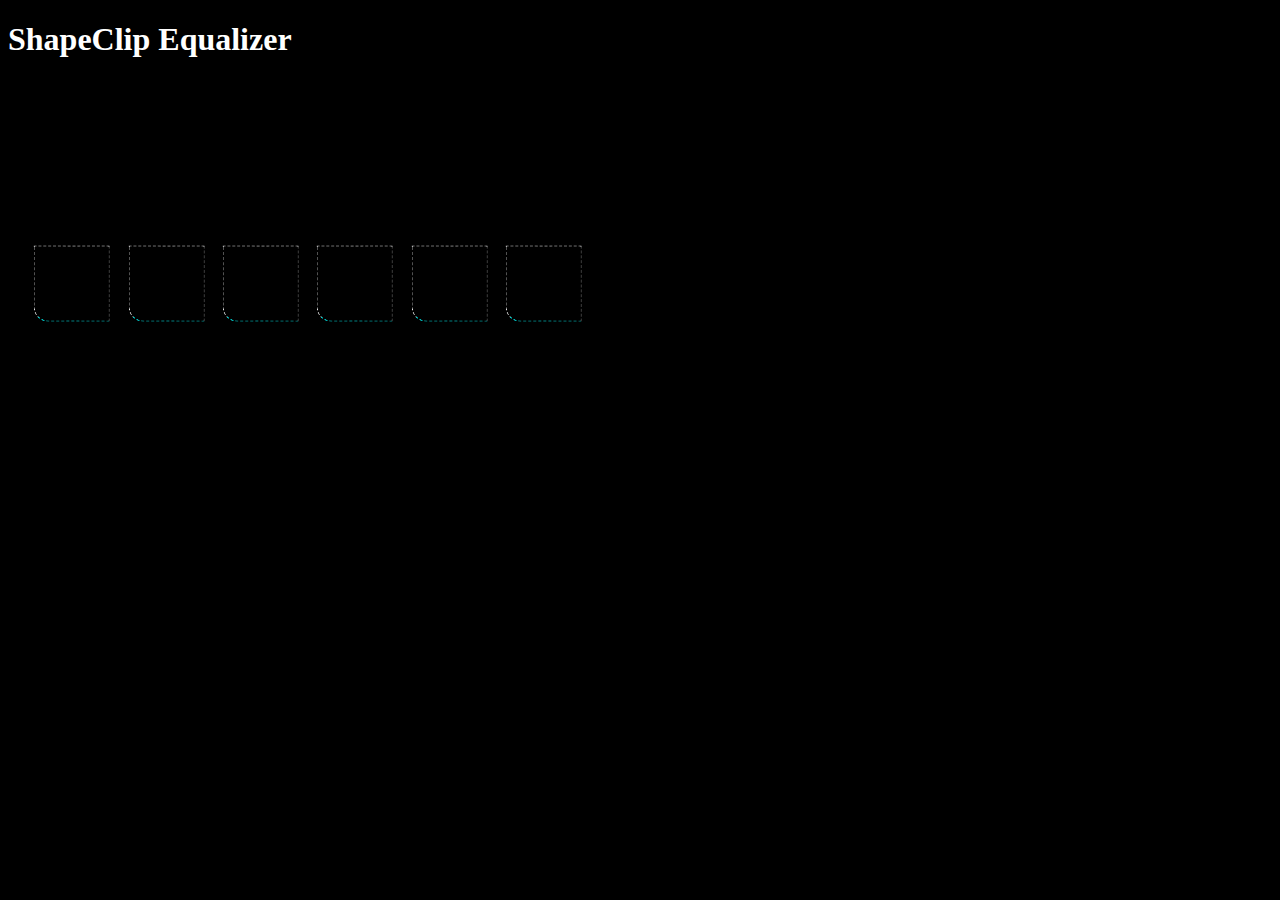
==== equalizer.html @ e73f9e93 "First commit" ====
<!doctype html>
<head>
	<script src="http://ajax.googleapis.com/ajax/libs/jquery/2.1.3/jquery.min.js"></script>
	<script type="text/javascript" src="JavaScript/ShapeClipAPI.js"></script>
	<script type="text/javascript" src="config.js"></script>
	<script type="text/javascript" src="JavaScript/AudioContext.js"></script>
	<link rel=StyleSheet href="style.css" type="text/css">
</head>

<body>
<h1 style="font-family:calibri">ShapeClip Equalizer</h1>
<br>
<br>
<canvas id="canvas" width="60" height="130" style="display: block;"></canvas>

</body>

</html>

<script type="text/javascript">

var context = new AudioContext();
var audioBuffer;
var sourceNode;
var analyser;
var javascriptNode;

var pads = [];

$(document).ready(function() {
	// create the audio context (chrome only for now)
	// create the audio context (chrome only for now)
	if (! window.AudioContext) {
		if (! window.webkitAudioContext) {
			alert('no audiocontext found');
		}
		window.AudioContext = window.webkitAudioContext;
	}
	// load the sound
	setupAudioNodes();
	loadSound("http://"+host+"/SCEqualizer/test_song2.mp3");
	
	// when the javascript node is called
	// we use information from the analyzer node
	// to draw the volume
	javascriptNode.onaudioprocess = function() {

		// get the average for the first channel
		var array =  new Uint8Array(analyser.frequencyBinCount);
		analyser.getByteFrequencyData(array);
		var newArray=Array();
		for(var i=2; i<h_max+2; i++) {
			newArray.push(array[i]);
		}
		mapValues(pads, newArray);
	}
	
	createGrid();
});

/*
* This creates the pixel grid that controls the ShapeClips color and height
*/
function createGrid() {
	var x=1;
	var y=1;
	var count=1;
	// Correct ppi value.
	var agent = navigator.userAgent.toLowerCase();
	if 		(agent.indexOf("windows") 	!= -1) 	{ }
	if 		(agent.indexOf("nexus 5") 	!= -1) 	{ __ppi(150); }
	else if (agent.indexOf("ipad") 		!= -1) 	{ __ppi(160); }
	else if (agent.indexOf("nexus 10") 		!= -1) 	{ __ppi(150); }
	console.log("User Agent: " + agent);
	
	// The size of the shape-clip pad in mm.
	var SC_SIZE = __px(20);
	// The starting position of the grid
	var X = 19;	var Y = 20;
	
	for (var x = 0; x < h_max; ++x) {
		var pX = X + (x * 25); // 29 -- horizontal spacing between pixels			
		var pad = null;
		pad = new ShapeClip({x: __px(pX), width: SC_SIZE, height: SC_SIZE});
		
		//pad._id = "" + x + "x" + y;
		pad._id="pixel_"+count;
		count++;
		pad.outline(true);
		pad.rotate(180);
		pad.PULSE_WIDTH=OVERRIDE_PULSE_WIDTH;
		pads.push(pad);
	}
}

function mapValues(pads, values) {
	for(var i=0; i<values.length; i++) {
		pads[i].height(values[i]*0.01);
	}
}

</script>
---- style.css ----
body {
	background:black;
}

h1 {
	color:white;
}
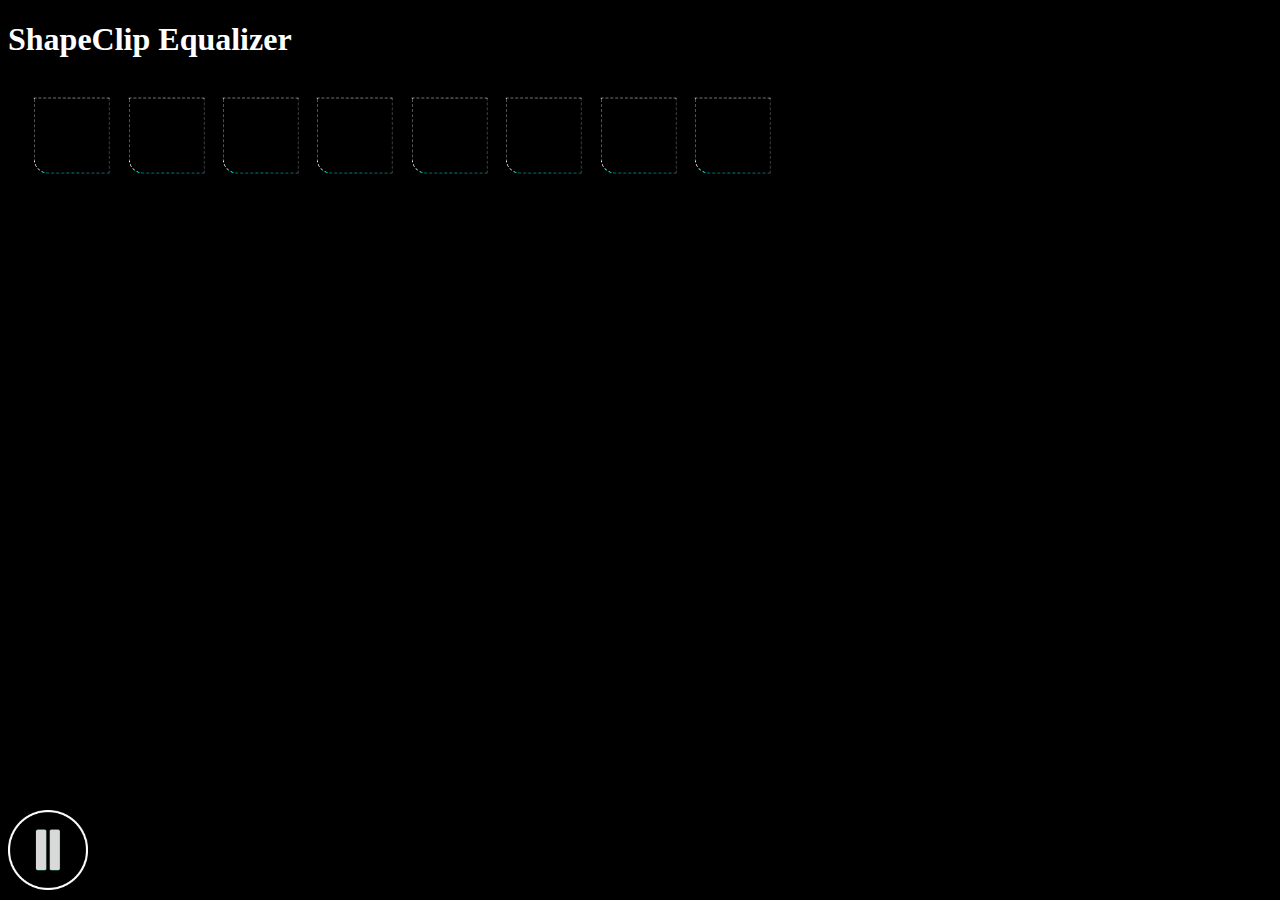
==== commit 361d6d70: "Ongoing edits" ====
--- a/equalizer.html
+++ b/equalizer.html
@@ -10,11 +10,9 @@
 <body>
 <h1 style="font-family:calibri">ShapeClip Equalizer</h1>
 <br>
-<br>
-<canvas id="canvas" width="60" height="130" style="display: block;"></canvas>
-
+<a id="audiocontrol" onclick="return false;"><img src="images/pausebutton.png" id="controlimg"></img></a>
+<canvas id="canvas" width="300" height="230" style="display: block;"></canvas>
 </body>
-
 </html>
 
 <script type="text/javascript">
@@ -24,8 +22,13 @@
 var sourceNode;
 var analyser;
 var javascriptNode;
+var pads = [];
 
-var pads = [];
+var PAUSED_STATE=true;
+var PLAY_STATE=true;
+
+var ctx;
+var gradient;
 
 $(document).ready(function() {
 	// create the audio context (chrome only for now)
@@ -38,24 +41,53 @@
 	}
 	// load the sound
 	setupAudioNodes();
-	loadSound("http://"+host+"/SCEqualizer/test_song2.mp3");
+	loadSound(ext_audioFile);
+	PLAY_STATE=true;
+	$('a#audiocontrol').click(function(){
+		if(PLAY_STATE == true) {
+			PLAY_STATE=false;
+			PAUSED_STATE=true;
+			stopSound();
+			$('img#controlimg').attr("src", "images/playbutton.png");
+		} else if(PAUSED_STATE == true) {
+			PAUSED_STATE=false;
+			PLAY_STATE=true;
+			setupAudioNodes();
+			playSound();
+			$('img#controlimg').attr("src", "");
+			$('img#controlimg').attr("src", "images/pausebutton.png");
+		}
+		
+	});
+	createGrid();
+	
+	ctx = $("#canvas").get()[0].getContext("2d");
+	gradient = ctx.createLinearGradient(0,0,0,30000);
+    gradient.addColorStop(1,'#ffffff');
+    gradient.addColorStop(0.75,'#ffffff');
+    gradient.addColorStop(0.25,'#ffffff');
+    gradient.addColorStop(0,'#ffffff');
 	
 	// when the javascript node is called
 	// we use information from the analyzer node
 	// to draw the volume
 	javascriptNode.onaudioprocess = function() {
-
 		// get the average for the first channel
 		var array =  new Uint8Array(analyser.frequencyBinCount);
 		analyser.getByteFrequencyData(array);
 		var newArray=Array();
-		for(var i=2; i<h_max+2; i++) {
+		for(var i=1; i<h_max+1; i++) {
+			var val = array[i];
 			newArray.push(array[i]);
 		}
 		mapValues(pads, newArray);
+		// clear the current state
+        ctx.clearRect(0, 0, 1000, 250);
+
+        // set the fill style
+        ctx.fillStyle=gradient;
+        drawSpectrum(newArray);
 	}
-	
-	createGrid();
 });
 
 /*
--- a/style.css
+++ b/style.css
@@ -4,4 +4,22 @@
 
 h1 {
 	color:white;
+}
+
+a#audiocontrol {
+	cursor:pointer;
+}
+
+img#controlimg {
+	width:80px;
+	height:80px;
+	bottom:10px;
+	margin:0 auto;
+	position:absolute;
+}
+
+#canvas {
+	position:absolute;
+	bottom:10px;
+	left:15%;
 }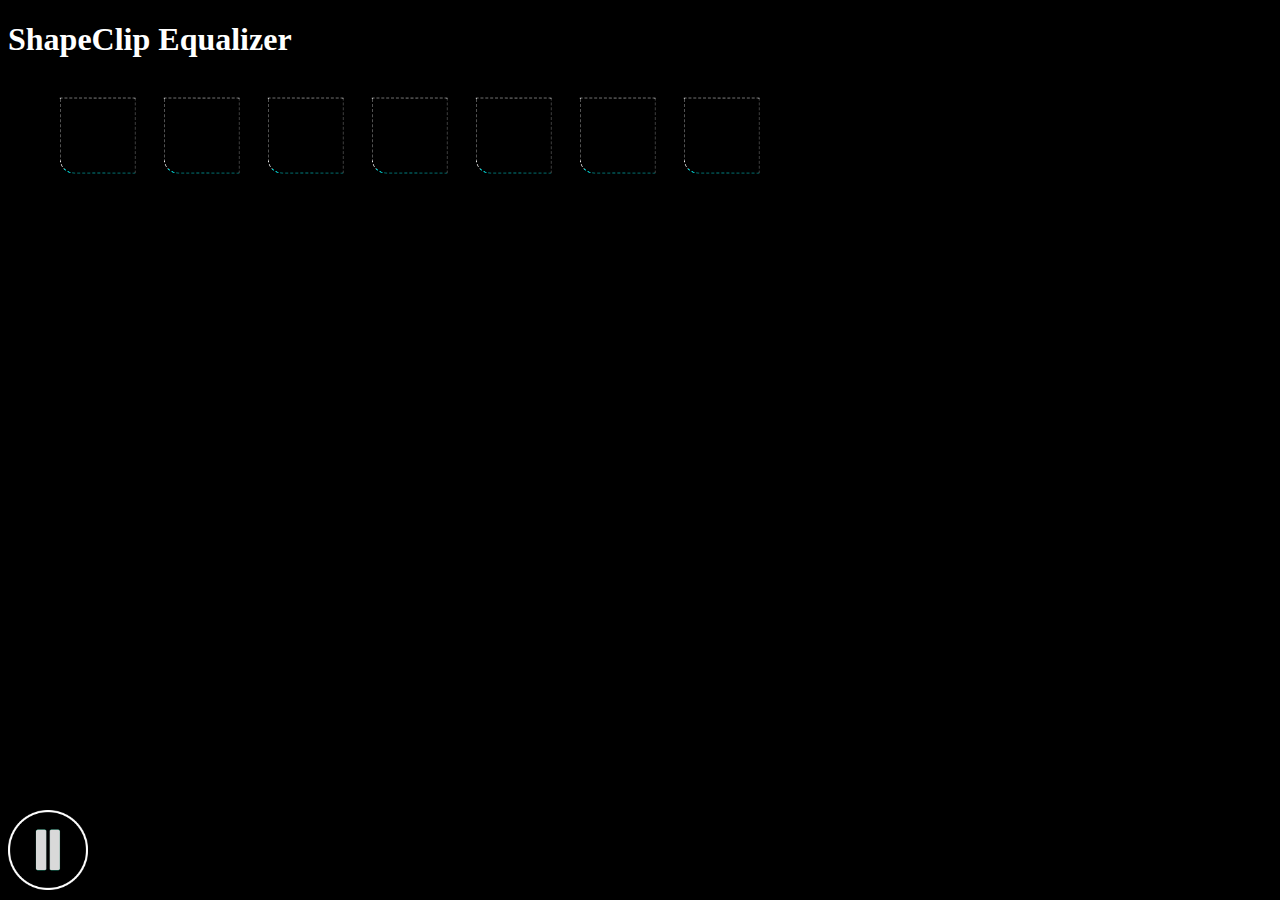
==== commit da7fb6ed: "Ongoing edits" ====
--- a/equalizer.html
+++ b/equalizer.html
@@ -76,9 +76,10 @@
 		var array =  new Uint8Array(analyser.frequencyBinCount);
 		analyser.getByteFrequencyData(array);
 		var newArray=Array();
-		for(var i=1; i<h_max+1; i++) {
+		for(var i=2; i<h_max+2; i++) {
 			var val = array[i];
-			newArray.push(array[i]);
+			if(i==2 || i==3) val=val-80;
+			newArray.push(val);
 		}
 		mapValues(pads, newArray);
 		// clear the current state
@@ -108,10 +109,10 @@
 	// The size of the shape-clip pad in mm.
 	var SC_SIZE = __px(20);
 	// The starting position of the grid
-	var X = 19;	var Y = 20;
+	var X = 26;	var Y = 20;
 	
 	for (var x = 0; x < h_max; ++x) {
-		var pX = X + (x * 25); // 29 -- horizontal spacing between pixels			
+		var pX = X + (x * 27.5); // 29 -- horizontal spacing between pixels			
 		var pad = null;
 		pad = new ShapeClip({x: __px(pX), width: SC_SIZE, height: SC_SIZE});
 		
@@ -123,6 +124,13 @@
 		pad.PULSE_WIDTH=OVERRIDE_PULSE_WIDTH;
 		pads.push(pad);
 	}
+	
+	var colorArray=colors;
+	for(var i=0; i<h_max; i++) {
+		pads[i].colour(255,0,0);
+	}
+	//Start the pixel pads
+	for (var i=0; i<pads.length; ++i) { pads[i].pulse(); }
 }
 
 function mapValues(pads, values) {
